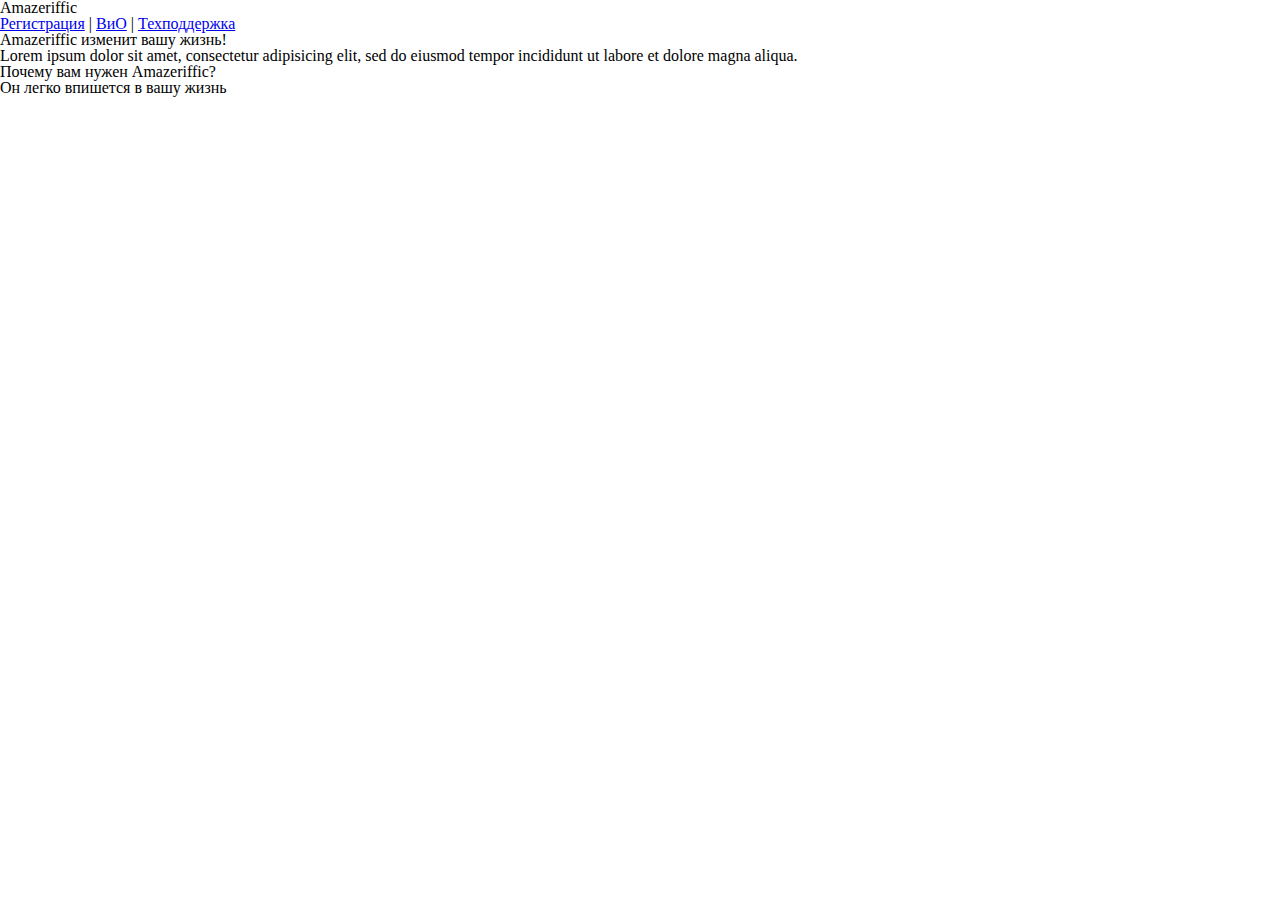
==== index.html @ b841e53d "Добавил style.css и reset.css и изменил секцию head в index.ktml" ====
<!doctype HTML для учебного веб-приложения: опробуем на настоящем html>
<html>
	<head>
		<title>Amazeriffic</title>
        <link rel="stylesheet" type="text/css" href="reset.css">
        <link rel="stylesheet" type="text/css" href="style.css">
	</head>
	<body>
<head>
	<title>Amazeriffic</title>
</head>
<body>
	<header>
		<h1>Amazeriffic</h1>
	</body>
		<nav>
		<a href="#">Регистрация</a> |
		<a href="#">ВиО</a> |
		<a href="#">Техподдержка</a>
		</nav>
	</header>
	<main>
        <h2>Amazeriffic изменит вашу жизнь!</h2>
		<p>Lorem ipsum dolor sit amet, consectetur adipisicing elit, sed do eiusmod tempor  incididunt ut labore et dolore magna aliqua.</p>
		<h3>Почему вам нужен Amazeriffic?</h3>
		<ul>
		<li>Он легко впишется в вашу жизнь</li>
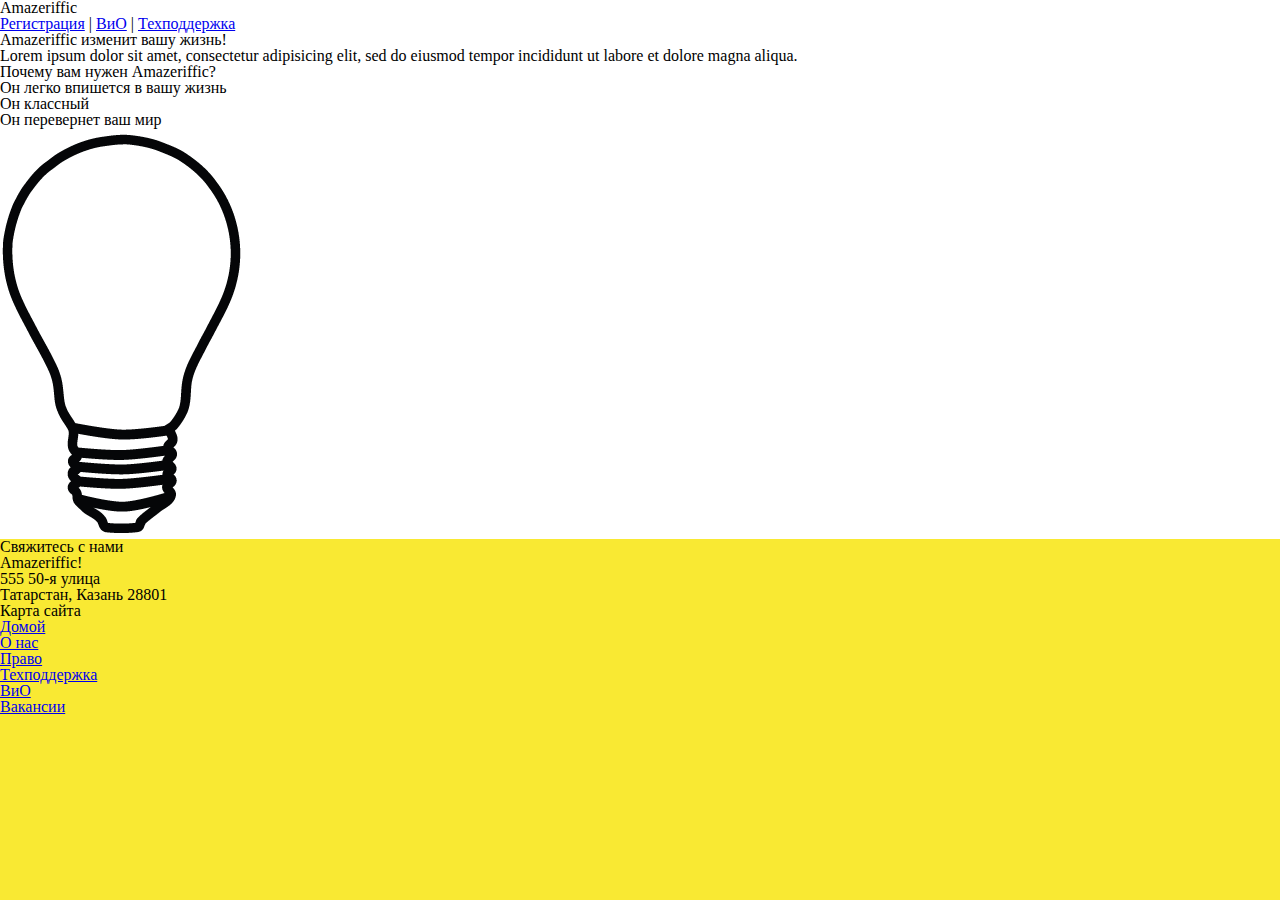
==== commit 90fea518: "Добавил класс container для секций header,main,footer.Добавил стиль..." ====
--- a/index.html
+++ b/index.html
@@ -1,4 +1,4 @@
-<!doctype HTML для учебного веб-приложения: опробуем на настоящем html>
+<!doctype html>
 <html>
 	<head>
 		<title>Amazeriffic</title>
@@ -11,17 +11,54 @@
 </head>
 <body>
 	<header>
-		<h1>Amazeriffic</h1>
-	</body>
-		<nav>
-		<a href="#">Регистрация</a> |
-		<a href="#">ВиО</a> |
-		<a href="#">Техподдержка</a>
-		</nav>
+		<div class="container">
+            <h1> Amazeriffic </h1>
+            <nav>
+                <a href="#">Регистрация</a> |
+                <a href="faq.html">ВиО</a> |
+                <a href="#">Техподдержка</a>
+            </nav>
+        </div>
 	</header>
+
 	<main>
-        <h2>Amazeriffic изменит вашу жизнь!</h2>
-		<p>Lorem ipsum dolor sit amet, consectetur adipisicing elit, sed do eiusmod tempor  incididunt ut labore et dolore magna aliqua.</p>
-		<h3>Почему вам нужен Amazeriffic?</h3>
-		<ul>
-		<li>Он легко впишется в вашу жизнь</li>+
+        <div class="container">
+			<h2>Amazeriffic изменит вашу жизнь!</h2>
+			<p>Lorem ipsum dolor sit amet, consectetur adipisicing elit, sed do eiusmod tempor  incididunt ut labore et dolore magna aliqua.</p>
+			<h3>Почему вам нужен Amazeriffic?</h3>
+			<ul>
+			<li>Он легко впишется в вашу жизнь</li>
+			<li>Он классный</li>
+			<li>Он перевернет ваш мир</li>
+			</ul>
+			<img src="lightbulb.png" alt="Изображение лампочки">
+		</div>
+
+	</main>
+
+	<footer>
+
+       <div class="container">
+			<div class="contact">
+				<h5>Свяжитесь с нами</h5>
+				<p>Amazeriffic!</p>
+				<p>555 50-я улица</p>
+				<p>Татарстан, Казань 28801</p>
+			</div>
+			<div class="sitemap">
+				<h5>Карта сайта</h5>
+				<ul>
+				<li><a href="index.html">Домой</a></li>
+				<li><a href="#">О нас</a></li>
+				<li><a href="#">Право</a></li>
+				<li><a href="#">Техподдержка</a></li>
+				<li><a href="faq.html">ВиО</a></li>
+				<li><a href="#">Вакансии</a></li>
+				</ul>
+			</div>
+		</div>
+
+	</footer>
+</body>
+</html>--- a/style.css
+++ b/style.css
@@ -0,0 +1,15 @@
+body {
+    background: #f9e933;
+    }
+
+    header, main, footer {
+    min-width: 855px;
+    }
+
+    header {
+    background: white;
+    }
+
+    main {
+    background: white;
+    }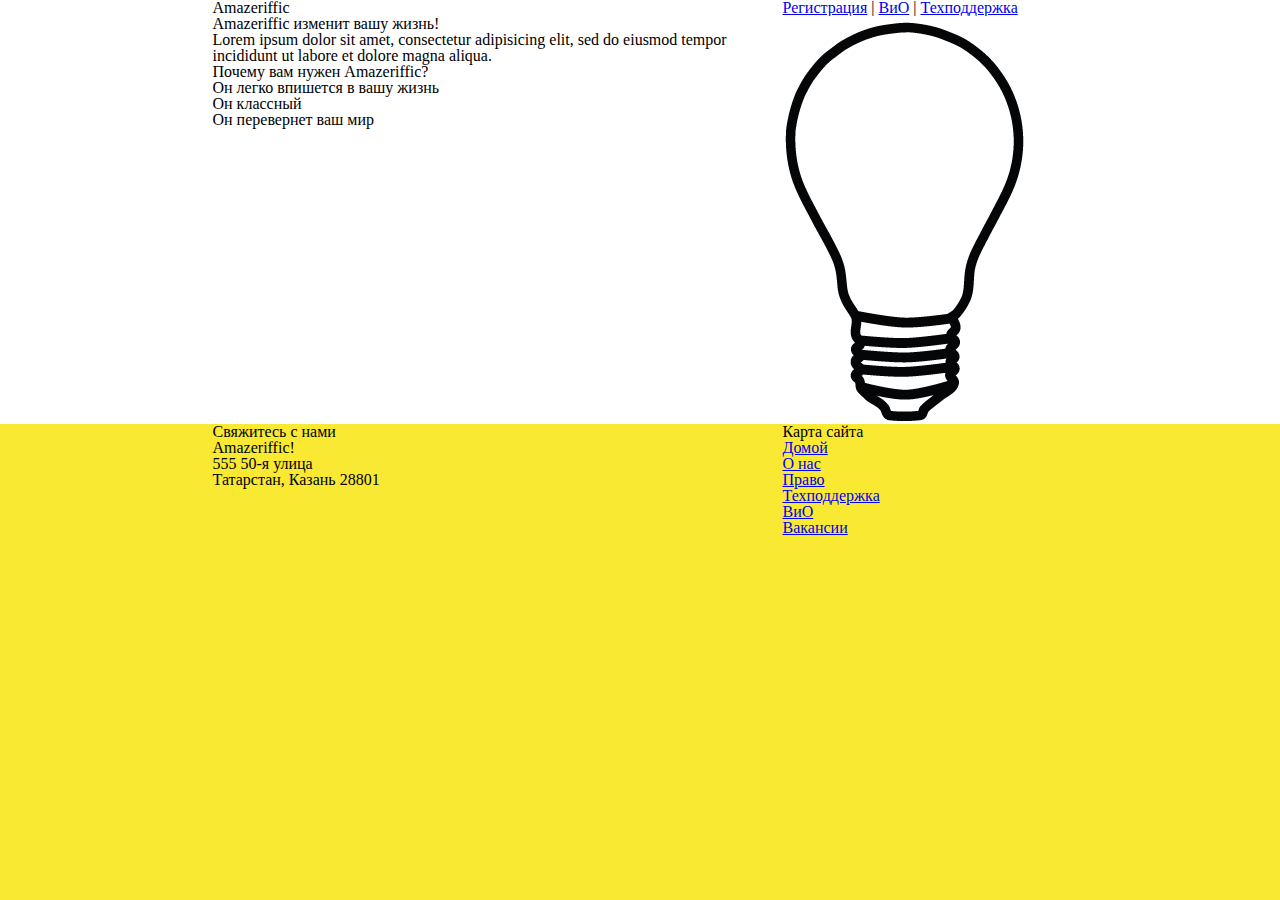
==== commit 8109c8f6: "Разделил на колонки в index.html и добавил стили и классы для main..." ====
--- a/index.html
+++ b/index.html
@@ -1,17 +1,13 @@
-<!doctype html>
+<!doctype HTML для учебного веб-приложения: опробуем на настоящем html>
 <html>
 	<head>
-		<title>Amazeriffic</title>
-        <link rel="stylesheet" type="text/css" href="reset.css">
-        <link rel="stylesheet" type="text/css" href="style.css">
+		<title> Amazeriffic </title>
+		<link rel="stylesheet" type="text/css" href="reset.css">
+		<link rel="stylesheet" type="text/css" href="style.css">
 	</head>
 	<body>
-<head>
-	<title>Amazeriffic</title>
-</head>
-<body>
-	<header>
-		<div class="container">
+		<header>
+			<div class="container">
             <h1> Amazeriffic </h1>
             <nav>
                 <a href="#">Регистрация</a> |
@@ -20,44 +16,47 @@
             </nav>
         </div>
 	</header>
-
 	<main>
 
         <div class="container">
-			<h2>Amazeriffic изменит вашу жизнь!</h2>
-			<p>Lorem ipsum dolor sit amet, consectetur adipisicing elit, sed do eiusmod tempor  incididunt ut labore et dolore magna aliqua.</p>
-			<h3>Почему вам нужен Amazeriffic?</h3>
-			<ul>
-			<li>Он легко впишется в вашу жизнь</li>
-			<li>Он классный</li>
-			<li>Он перевернет ваш мир</li>
-			</ul>
-			<img src="lightbulb.png" alt="Изображение лампочки">
-		</div>
+            <div class="main_block">
+                <h2>Amazeriffic изменит вашу жизнь!</h2>
+                <p>Lorem ipsum dolor sit amet, consectetur adipisicing elit, sed do eiusmod tempor  incididunt ut labore et dolore magna aliqua.</p>
+                <h3>Почему вам нужен Amazeriffic?</h3>
+                <ul>
+                    <li>Он легко впишется в вашу жизнь</li>
+                    <li>Он классный</li>
+                    <li>Он перевернет ваш мир</li>
+                </ul>
+            </div>
+            <div class="image">
+                <img src="lightbulb.png" alt="Изображение лампочки">
+            </div>
+        </div>
 
 	</main>
 
 	<footer>
 
-       <div class="container">
-			<div class="contact">
-				<h5>Свяжитесь с нами</h5>
-				<p>Amazeriffic!</p>
-				<p>555 50-я улица</p>
-				<p>Татарстан, Казань 28801</p>
-			</div>
-			<div class="sitemap">
-				<h5>Карта сайта</h5>
-				<ul>
-				<li><a href="index.html">Домой</a></li>
-				<li><a href="#">О нас</a></li>
-				<li><a href="#">Право</a></li>
-				<li><a href="#">Техподдержка</a></li>
-				<li><a href="faq.html">ВиО</a></li>
-				<li><a href="#">Вакансии</a></li>
-				</ul>
-			</div>
-		</div>
+        <div class="container">
+            <div class="contact">
+                <h5>Свяжитесь с нами</h5>
+                <p>Amazeriffic!</p>
+                <p>555 50-я улица</p>
+                <p>Татарстан, Казань 28801</p>
+            </div>
+            <div class="sitemap">
+                <h5>Карта сайта</h5>
+                <ul>
+                    <li><a href="index.html">Домой</a></li>
+                    <li><a href="#">О нас</a></li>
+                    <li><a href="#">Право</a></li>
+                    <li><a href="#">Техподдержка</a></li>
+                    <li><a href="faq.html">ВиО</a></li>
+                    <li><a href="#">Вакансии</a></li>
+                </ul>
+            </div>
+        </div>
 
 	</footer>
 </body>
--- a/style.css
+++ b/style.css
@@ -1,15 +1,47 @@
 body {
-    background: #f9e933;
+        background: #f9e933;
     }
 
     header, main, footer {
-    min-width: 855px;
+        min-width: 855px;
+    }
+    header .container, main .container, footer .container {
+        max-width: 855px;
+        margin: auto;
     }
 
     header {
-    background: white;
+        background: white;
+        overflow: auto;
+    }
+    header h1 {
+        float: left;
+        width: 570px;
+    }
+    header nav {
+        float: right;
+        width: 285px;
+    }
+    main {
+        background: white;
+        overflow: auto;
+
+    }
+    main .main_block {
+        float: left;
+        width: 570px;
+    }
+    main .image {
+        float: right;
+        width: 285px;
     }
 
-    main {
-    background: white;
+    footer .contact {
+        float: left;
+        width: 570px;
+    }
+
+    footer .sitemap {
+        float: right;
+        width: 285px;
     }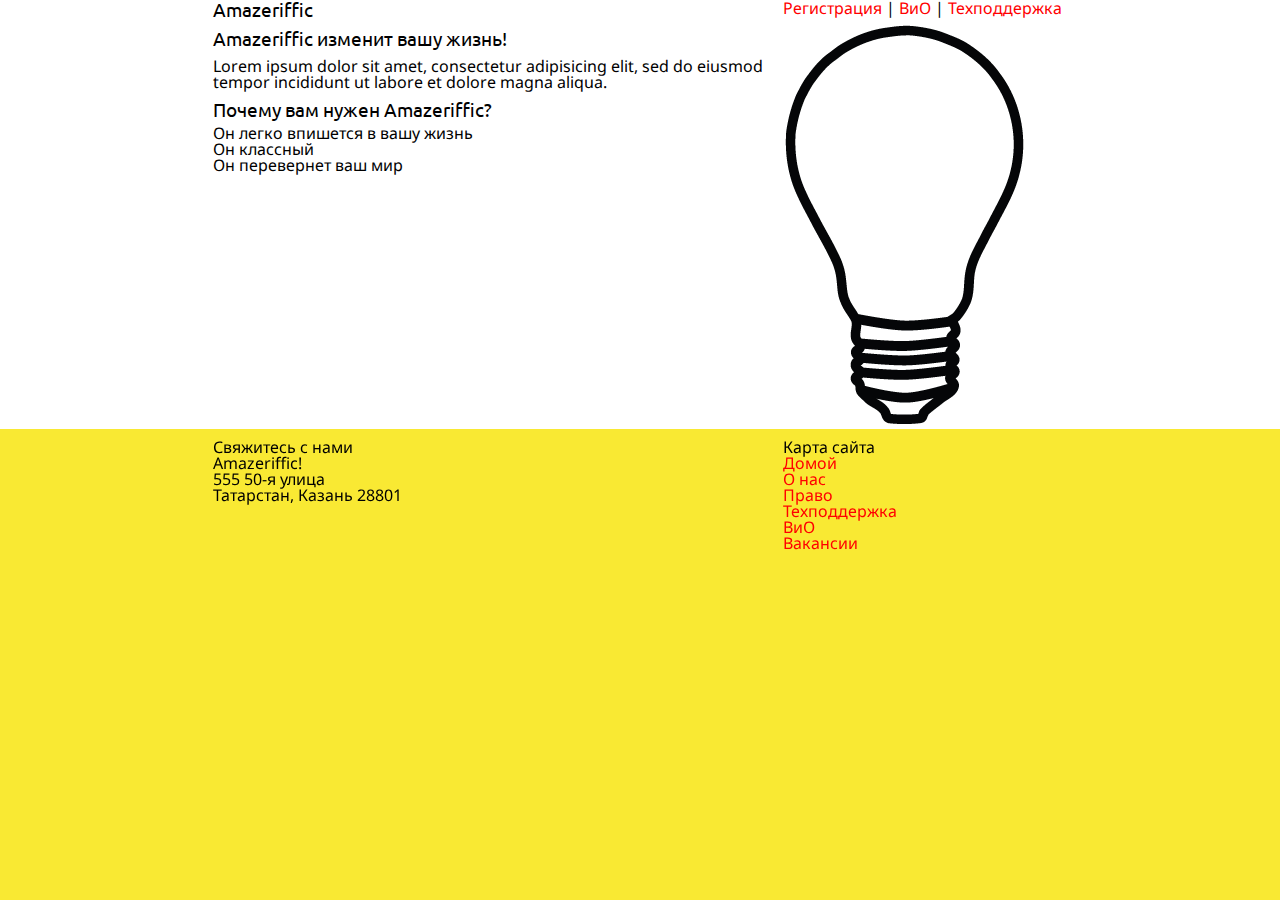
==== commit 99928eed: "Добавил шрифты" ====
--- a/index.html
+++ b/index.html
@@ -1,9 +1,11 @@
-<!doctype HTML для учебного веб-приложения: опробуем на настоящем html>
+<!doctype html>
 <html>
 	<head>
 		<title> Amazeriffic </title>
 		<link rel="stylesheet" type="text/css" href="reset.css">
 		<link rel="stylesheet" type="text/css" href="style.css">
+        <link rel="stylesheet" type="text/css" href="http://fonts.googleapis.com/css?family=Ubuntu&subset=latin,cyrillic">
+		<link rel="stylesheet" type="text/css" href="http://fonts.googleapis.com/css?family=Droid+Sans&subset=latin,cyrillic" >
 	</head>
 	<body>
 		<header>
@@ -17,7 +19,6 @@
         </div>
 	</header>
 	<main>
-
         <div class="container">
             <div class="main_block">
                 <h2>Amazeriffic изменит вашу жизнь!</h2>
@@ -33,11 +34,8 @@
                 <img src="lightbulb.png" alt="Изображение лампочки">
             </div>
         </div>
-
 	</main>
-
 	<footer>
-
         <div class="container">
             <div class="contact">
                 <h5>Свяжитесь с нами</h5>
@@ -57,7 +55,6 @@
                 </ul>
             </div>
         </div>
-
 	</footer>
 </body>
 </html>--- a/style.css
+++ b/style.css
@@ -1,5 +1,22 @@
 body {
         background: #f9e933;
+        font-family: 'Droid sans';
+        font-size: 100%;
+    }
+
+    a{
+        text-decoration: none;
+        color: red;
+    }
+
+    a:hover {
+        text-decoration: underline;
+        color: red;
+    }
+
+    h1, h2, h3, h4 {
+        font-family: Ubuntu;
+        font-size: 120%;
     }
 
     header, main, footer {
@@ -36,6 +53,22 @@
         width: 285px;
     }
 
+    main h2 {
+        font-size: 120%;
+        margin-top: 10px;
+        margin-bottom: 10px;
+    }
+
+    main h3 {
+        margin-top: 10px;
+        margin-bottom: 5px;
+    }
+
+    footer {
+        overflow: auto;
+        padding: 10px;
+    }
+
     footer .contact {
         float: left;
         width: 570px;
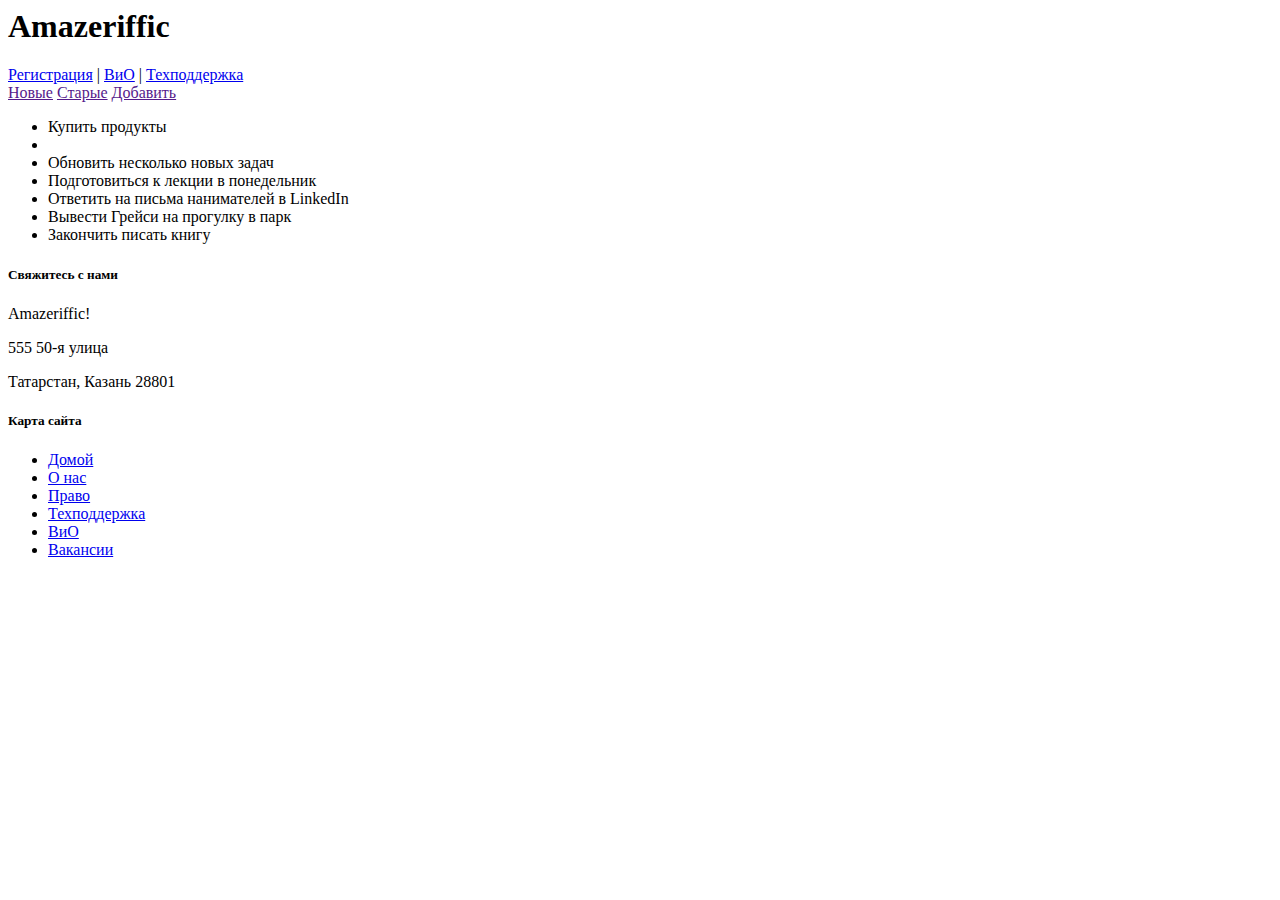
==== commit 556aa173: "Изменение структуры index.html и добавил стилизации" ====
--- a/index.html
+++ b/index.html
@@ -1,11 +1,13 @@
-<!doctype html>
+<!doctype HTML для учебного веб-приложения: опробуем на настоящем html>
 <html>
 	<head>
 		<title> Amazeriffic </title>
-		<link rel="stylesheet" type="text/css" href="reset.css">
-		<link rel="stylesheet" type="text/css" href="style.css">
+		<link rel="stylesheet" type="text/css" href="./stylesheets/reset.css">
+		<link rel="stylesheet" type="text/css" href="./stylesheets/style.css">
         <link rel="stylesheet" type="text/css" href="http://fonts.googleapis.com/css?family=Ubuntu&subset=latin,cyrillic">
 		<link rel="stylesheet" type="text/css" href="http://fonts.googleapis.com/css?family=Droid+Sans&subset=latin,cyrillic" >
+        <script src="http://code.jquery.com/jquery-3.4.1.min.js"></script>
+		<script type="text/javascript" src="./scripts/app.js"></script>
 	</head>
 	<body>
 		<header>
@@ -18,24 +20,30 @@
             </nav>
         </div>
 	</header>
+
 	<main>
         <div class="container">
-            <div class="main_block">
-                <h2>Amazeriffic изменит вашу жизнь!</h2>
-                <p>Lorem ipsum dolor sit amet, consectetur adipisicing elit, sed do eiusmod tempor  incididunt ut labore et dolore magna aliqua.</p>
-                <h3>Почему вам нужен Amazeriffic?</h3>
+            <div class="tabs">
+                <a href=""><span class="active">Новые</span></a>
+                <a href=""><span>Старые</span></a>
+                <a href=""><span>Добавить</span></a>
+            </div>
+            <div class="content">
                 <ul>
-                    <li>Он легко впишется в вашу жизнь</li>
-                    <li>Он классный</li>
-                    <li>Он перевернет ваш мир</li>
+                    <li>Купить продукты<li>
+                    <li>Обновить несколько новых задач</li>
+                    <li>Подготовиться к лекции в понедельник</li>
+                    <li>Ответить на письма нанимателей в LinkedIn</li>
+                    <li>Вывести Грейси на прогулку в парк</li>
+                    <li>Закончить писать книгу</li>
                 </ul>
             </div>
-            <div class="image">
-                <img src="lightbulb.png" alt="Изображение лампочки">
-            </div>
         </div>
-	</main>
+    </main>
+
+
 	<footer>
+
         <div class="container">
             <div class="contact">
                 <h5>Свяжитесь с нами</h5>
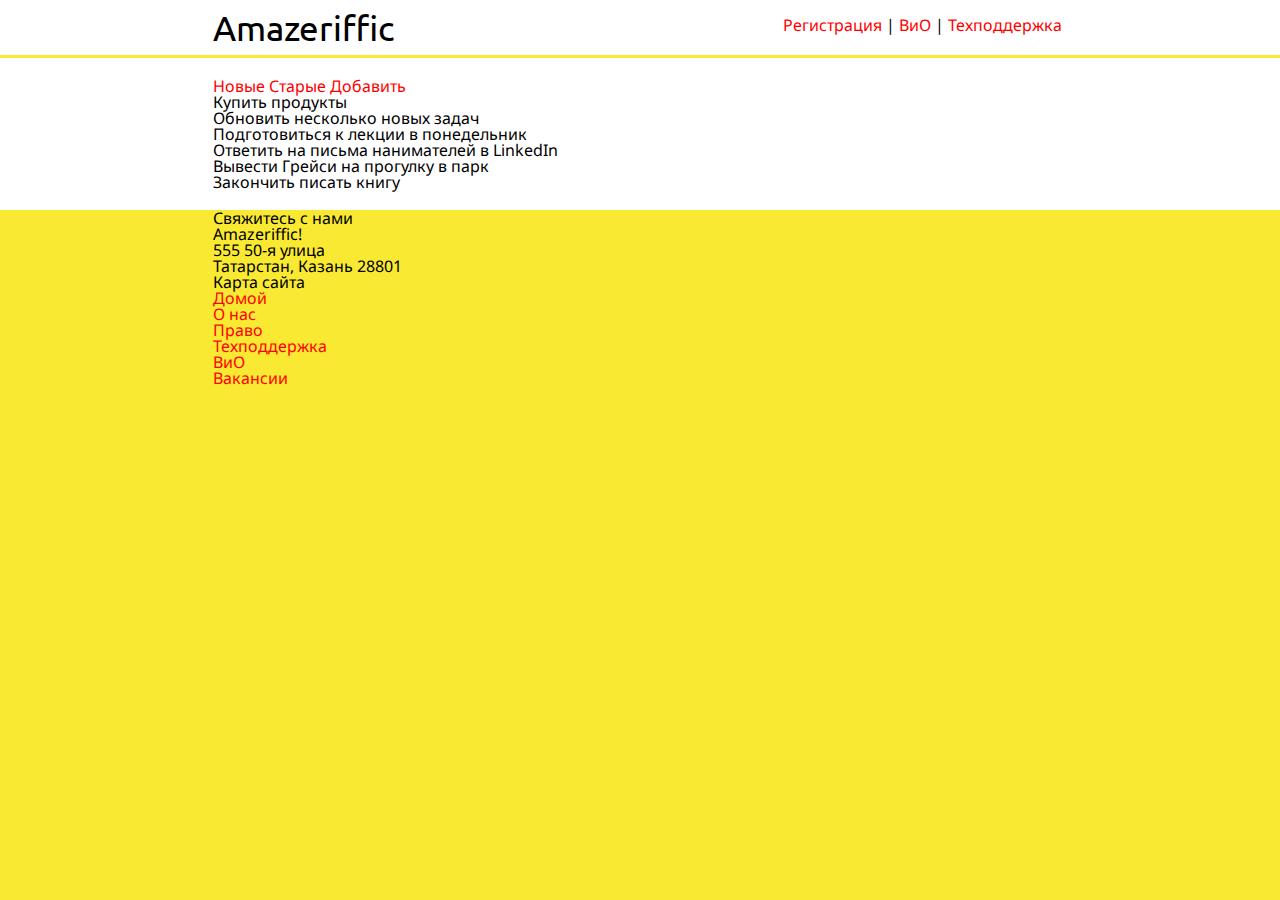
==== commit 96fe5bd1: "Преобразование кода с помощью функции" ====
--- a/index.html
+++ b/index.html
@@ -2,12 +2,12 @@
 <html>
 	<head>
 		<title> Amazeriffic </title>
-		<link rel="stylesheet" type="text/css" href="./stylesheets/reset.css">
-		<link rel="stylesheet" type="text/css" href="./stylesheets/style.css">
+		<link rel="stylesheet" type="text/css" href="./reset.css">
+		<link rel="stylesheet" type="text/css" href="./style.css">
         <link rel="stylesheet" type="text/css" href="http://fonts.googleapis.com/css?family=Ubuntu&subset=latin,cyrillic">
 		<link rel="stylesheet" type="text/css" href="http://fonts.googleapis.com/css?family=Droid+Sans&subset=latin,cyrillic" >
         <script src="http://code.jquery.com/jquery-3.4.1.min.js"></script>
-		<script type="text/javascript" src="./scripts/app.js"></script>
+		<script type="text/javascript" src="./app.js"></script>
 	</head>
 	<body>
 		<header>
--- a/style.css
+++ b/style.css
@@ -0,0 +1,86 @@
+body {
+        background: #f9e933;
+        font-family: 'Droid sans';
+        font-size: 100%;
+    }
+
+    a{
+        text-decoration: none;
+        color: red;
+    }
+
+    a:hover {
+        text-decoration: underline;
+        color: red;
+    }
+
+    h1, h2, h3, h4 {
+        font-family: Ubuntu;
+        font-size: 120%;
+    }
+
+    header, main, footer {
+        min-width: 855px;
+    }
+    header .container, main .container, footer .container {
+        max-width: 855px;
+        margin: auto;
+    }
+
+    header {
+        background: white;
+        overflow: auto;
+        margin-bottom: 3px;
+	    padding: 10px;
+    }
+    header h1 {
+        font-size: 35px;
+        float: left;
+        width: 570px;
+    }
+    header nav {
+        float: right;
+        width: 285px;
+        margin-top: 7px;
+    }
+    main {
+        background: white;
+        overflow: auto;
+        padding: 20px;
+
+    }
+
+    main .faq {
+        float: left;
+        width: 855px;
+    }
+
+    main .faq p {
+        margin-top: 5px;
+        margin-bottom: 5px;
+    }
+
+    main .main_block {
+        float: left;
+        width: 570px;
+	@@ -67,15 +83,20 @@ body {
+
+    footer {
+        overflow: auto;
+        padding: 20px;
+    }
+
+    footer .contact {
+        float: left;
+        opacity: 0.8;
+        width: 400px;
+    }
+
+    footer .sitemap {
+        float: right;
+        width: 100px;
+    }
+
+    .faq h1{
+        font-size: 25px;
+    }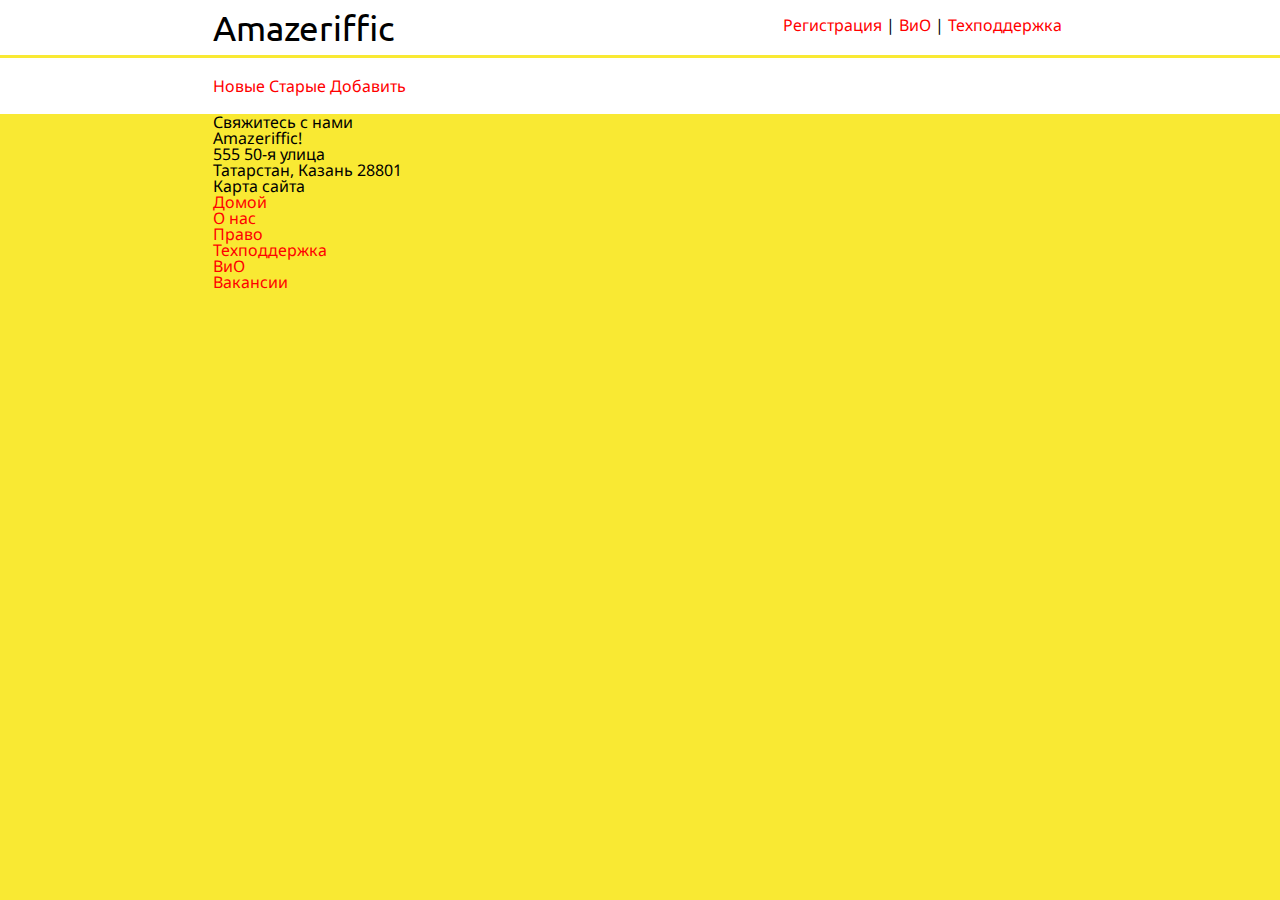
==== commit 851c0eee: "Настройка содрежимого вкладки" ====
--- a/index.html
+++ b/index.html
@@ -1,4 +1,4 @@
-<!doctype HTML для учебного веб-приложения: опробуем на настоящем html>
+<!doctype html>
 <html>
 	<head>
 		<title> Amazeriffic </title>
@@ -7,7 +7,7 @@
         <link rel="stylesheet" type="text/css" href="http://fonts.googleapis.com/css?family=Ubuntu&subset=latin,cyrillic">
 		<link rel="stylesheet" type="text/css" href="http://fonts.googleapis.com/css?family=Droid+Sans&subset=latin,cyrillic" >
         <script src="http://code.jquery.com/jquery-3.4.1.min.js"></script>
-		<script type="text/javascript" src="./app.js"></script>
+		<script type="text/javascript" src="./scripts/app.js"></script>
 	</head>
 	<body>
 		<header>
@@ -20,7 +20,6 @@
             </nav>
         </div>
 	</header>
-
 	<main>
         <div class="container">
             <div class="tabs">
@@ -29,21 +28,12 @@
                 <a href=""><span>Добавить</span></a>
             </div>
             <div class="content">
-                <ul>
-                    <li>Купить продукты<li>
-                    <li>Обновить несколько новых задач</li>
-                    <li>Подготовиться к лекции в понедельник</li>
-                    <li>Ответить на письма нанимателей в LinkedIn</li>
-                    <li>Вывести Грейси на прогулку в парк</li>
-                    <li>Закончить писать книгу</li>
-                </ul>
+
             </div>
         </div>
     </main>
 
-
 	<footer>
-
         <div class="container">
             <div class="contact">
                 <h5>Свяжитесь с нами</h5>
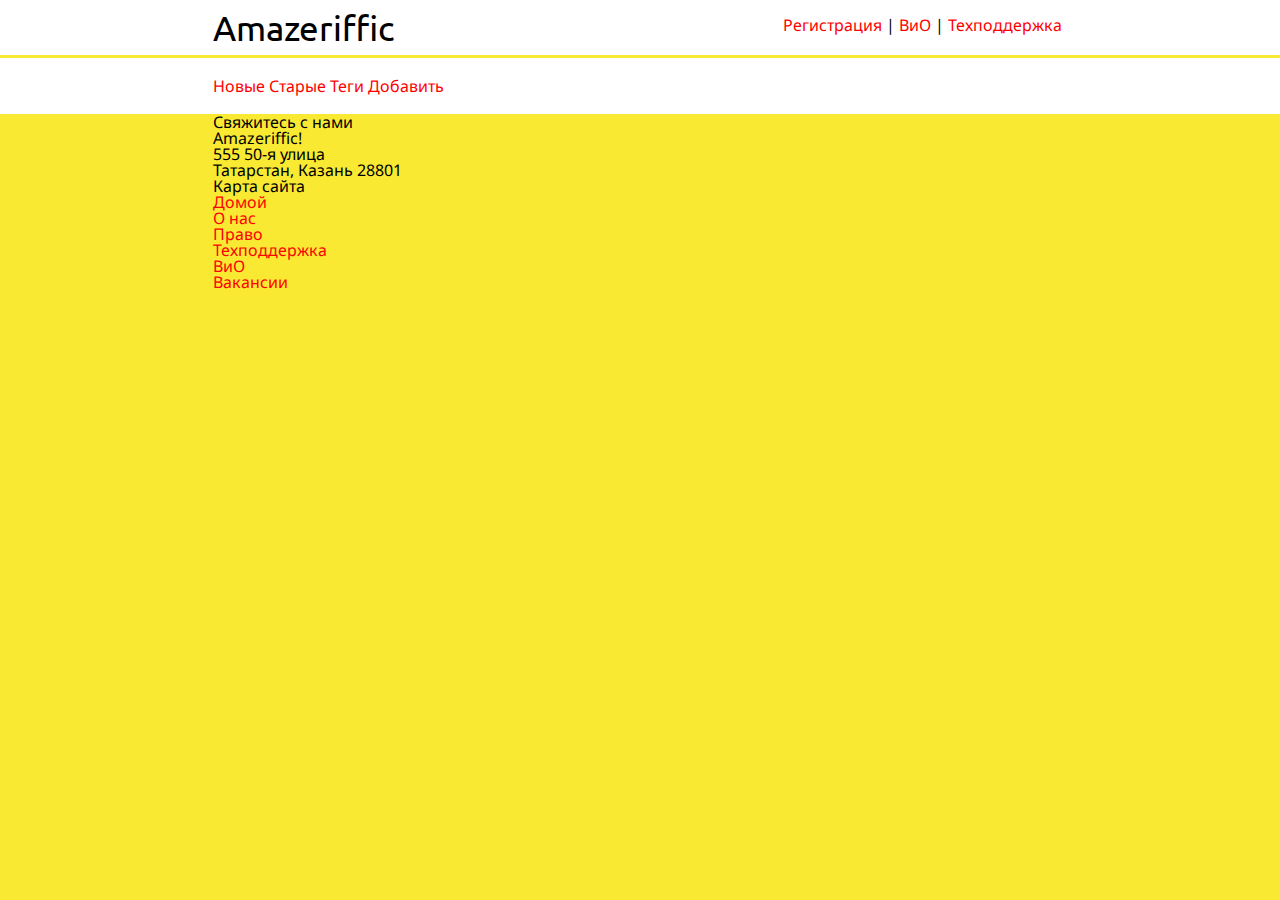
==== commit 3e53856c: "Добавил вкладку теги" ====
--- a/index.html
+++ b/index.html
@@ -24,8 +24,9 @@
         <div class="container">
             <div class="tabs">
                 <a href=""><span class="active">Новые</span></a>
-                <a href=""><span>Старые</span></a>
-                <a href=""><span>Добавить</span></a>
+					<a href=""><span class="active">Старые</span></a>
+					<a href=""><span class="active">Теги</span></a>
+					<a href=""><span class="active">Добавить</span></a>
             </div>
             <div class="content">
 
